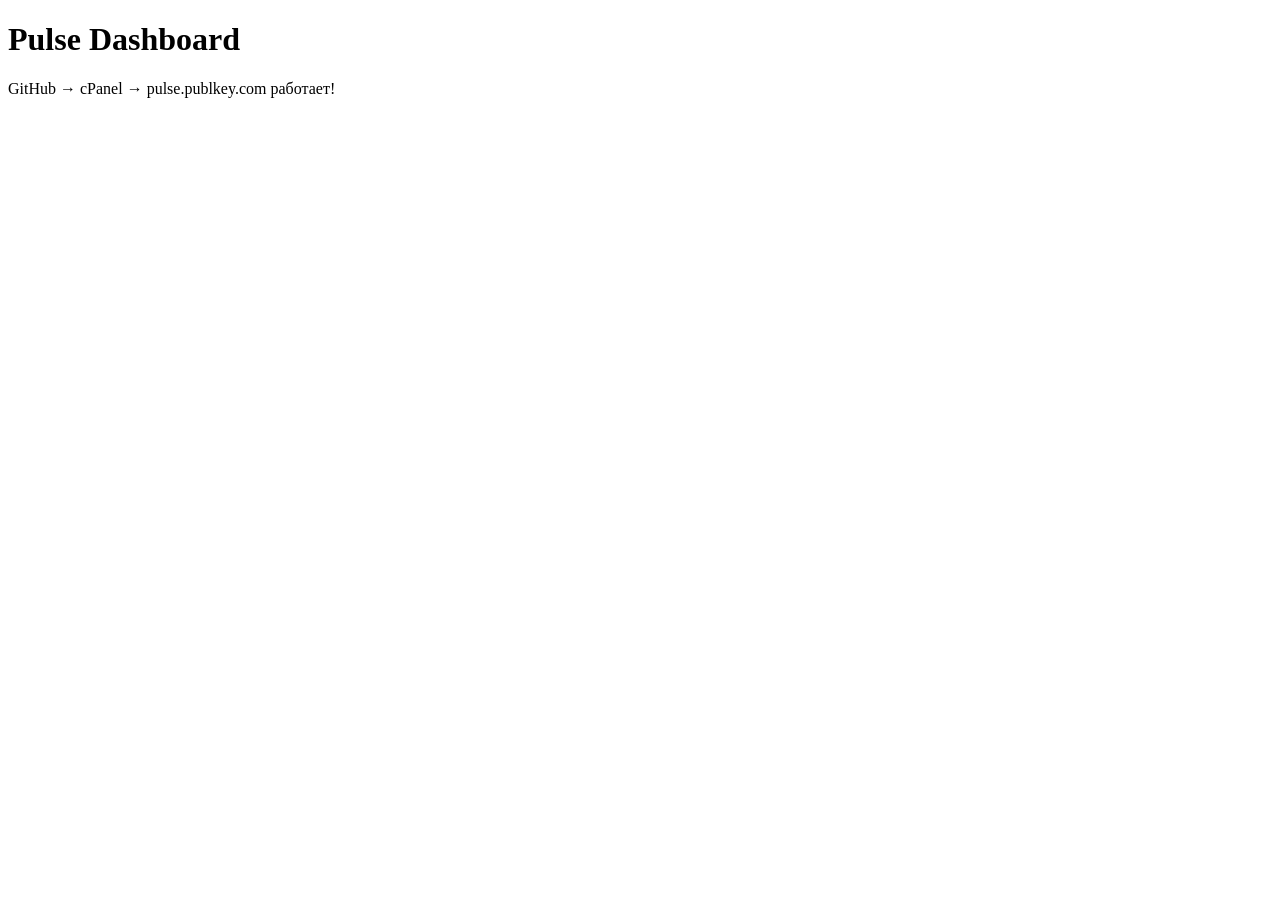
==== index.html @ 1e559ae3 "Create index.html First test" ====
<!DOCTYPE html>
<html lang="ru">
<head>
  <meta charset="UTF-8">
  <meta name="viewport" content="width=device-width, initial-scale=1.0">
  <title>Pulse Dashboard</title>
</head>
<body>
  <h1>Pulse Dashboard</h1>
  <p>GitHub → cPanel → pulse.publkey.com работает!</p>
</body>
</html>
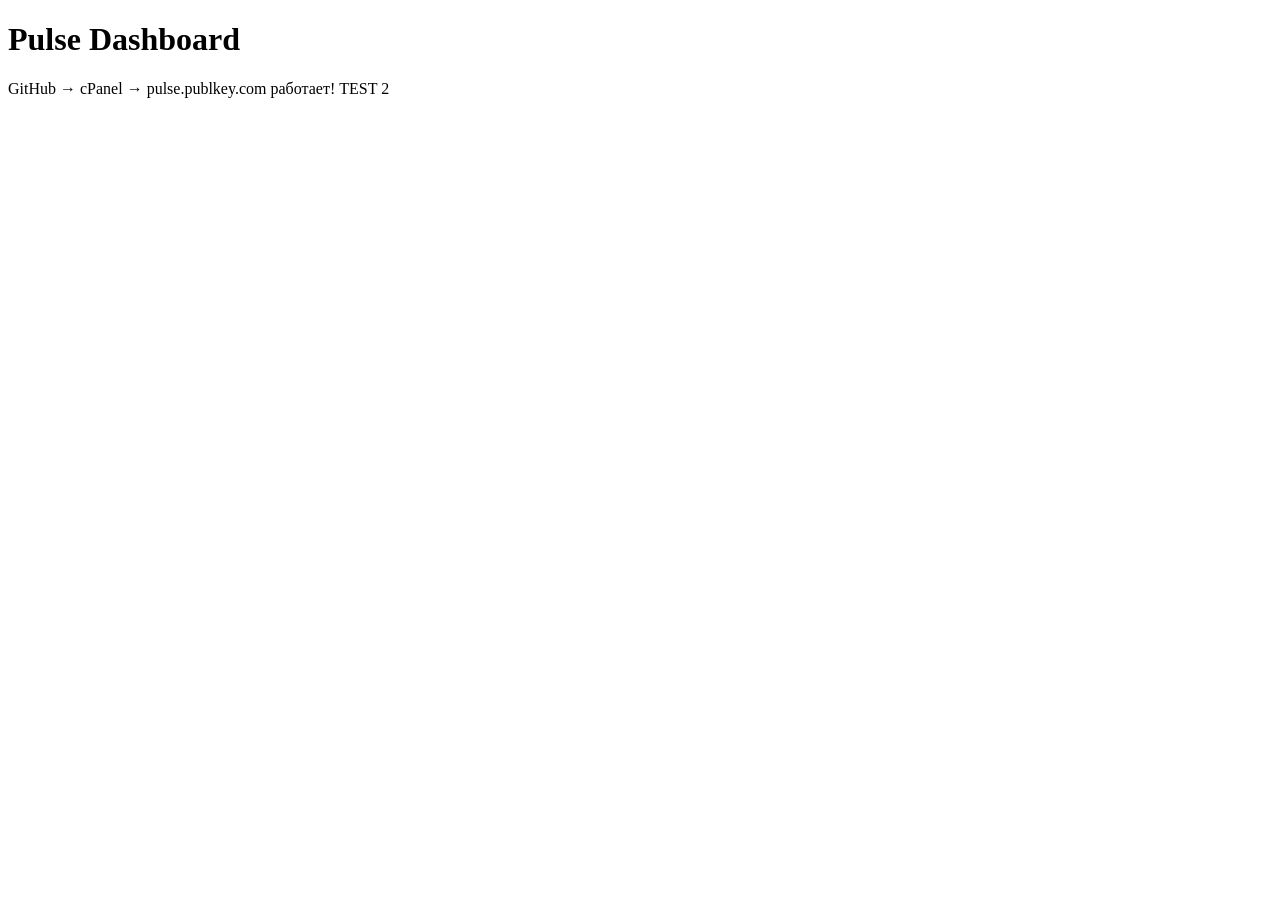
==== commit 33921836: "Deployment test 2" ====
--- a/index.html
+++ b/index.html
@@ -7,6 +7,6 @@
 </head>
 <body>
   <h1>Pulse Dashboard</h1>
-  <p>GitHub → cPanel → pulse.publkey.com работает!</p>
+  <p>GitHub → cPanel → pulse.publkey.com работает! TEST 2</p>
 </body>
 </html>
